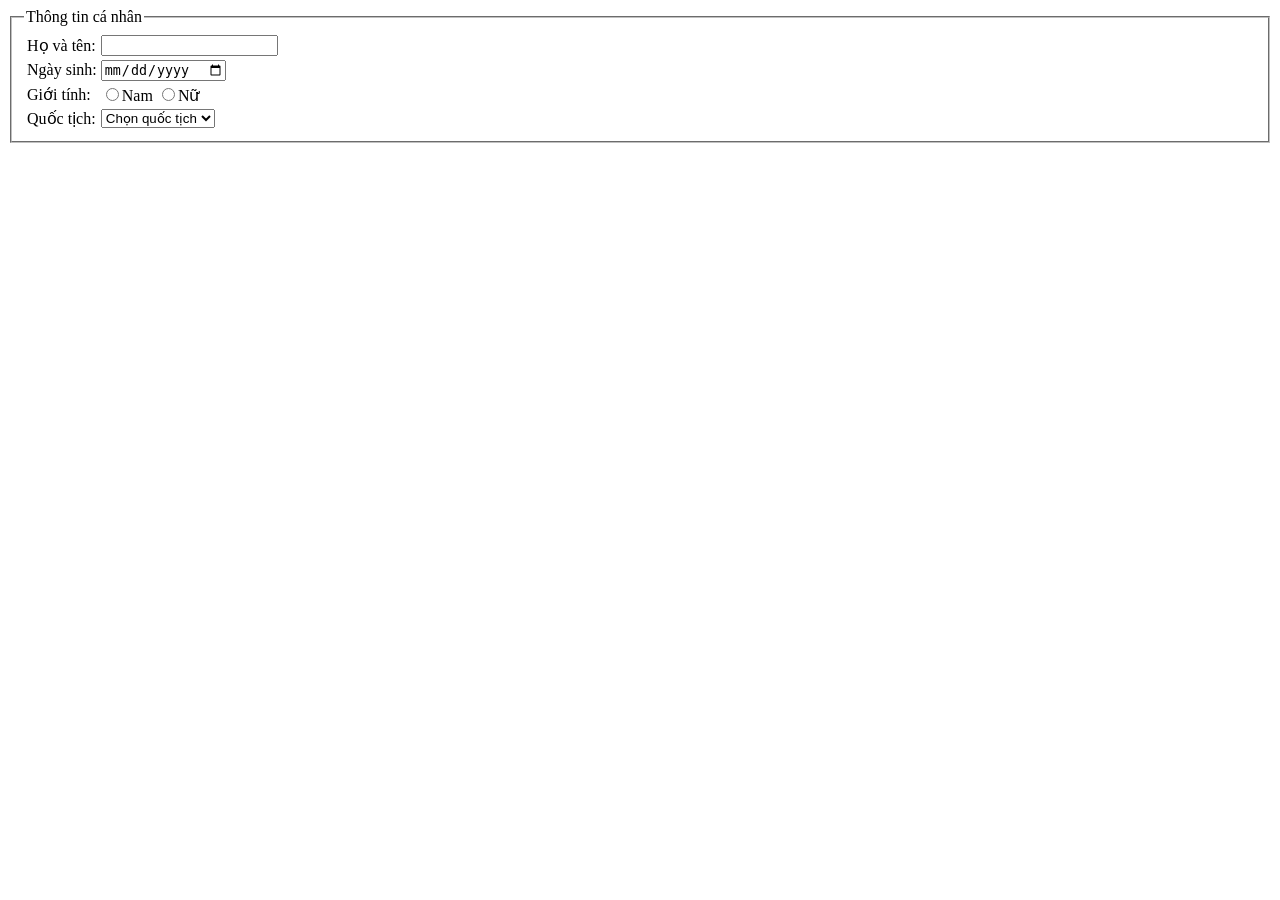
==== contact.html @ 1ed7821b "Add files via upload" ====
<!DOCTYPE html>
<html lang='en'>
<head>
    <meta charset='utf-8'>
    <meta name='viewport' content='width=device-width, initial-scale=1'>
    <title>Page Title</title>
    <link rel='stylesheet' href='main.css'>
</head>
<body>
    <form name="Thong tin ca nhan">
        <fieldset>
            <legend>Thông tin cá nhân</legend>
            <table>
                <tr>
                    <td>Họ và tên:</td>
                    <td><input type="text" name="hoten" id="hoten"></td>
                </tr>
                <tr>
                    <td>Ngày sinh:</td>
                    <td><input type="date" name="ngaysinh" id="ngaysinh"></td>
                </tr>
                <tr>
                    <td>Giới tính:</td>
                    <td><input type="radio" name="gioitinh" value="Nam">Nam
                        <input type="radio" name="gioitinh" value="Nữ">Nữ
                    </td>
                </tr>
                <tr>
                    <td>Quốc tịch:</td>
                    <td><select name="quoctich" id="quoctich">
                        <option value="">Chọn quốc tịch</option>
                        <option value="VN">Việt Nam</option>
                        <option value="US">Mỹ</option>
                        <option value="JP">Nhật Bản</option>
                    </select></td>
                </tr>
            </table>

    </form>
</body>
</html>
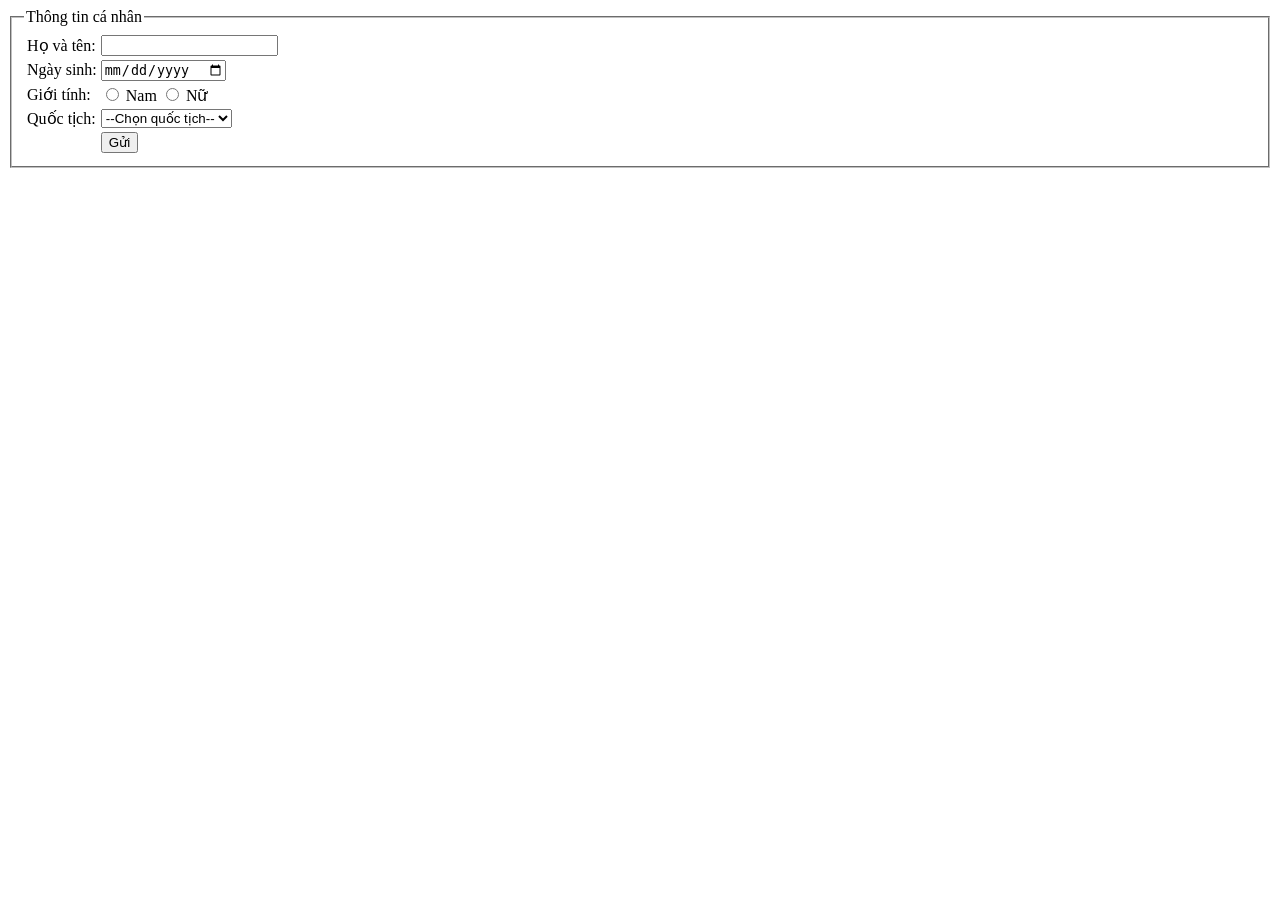
==== commit 059132e9: "Update contact.html" ====
--- a/contact.html
+++ b/contact.html
@@ -1,41 +1,46 @@
-<!DOCTYPE html>
-<html lang='en'>
-<head>
-    <meta charset='utf-8'>
-    <meta name='viewport' content='width=device-width, initial-scale=1'>
-    <title>Page Title</title>
-    <link rel='stylesheet' href='main.css'>
-</head>
-<body>
-    <form name="Thong tin ca nhan">
-        <fieldset>
-            <legend>Thông tin cá nhân</legend>
-            <table>
-                <tr>
-                    <td>Họ và tên:</td>
-                    <td><input type="text" name="hoten" id="hoten"></td>
-                </tr>
-                <tr>
-                    <td>Ngày sinh:</td>
-                    <td><input type="date" name="ngaysinh" id="ngaysinh"></td>
-                </tr>
-                <tr>
-                    <td>Giới tính:</td>
-                    <td><input type="radio" name="gioitinh" value="Nam">Nam
-                        <input type="radio" name="gioitinh" value="Nữ">Nữ
-                    </td>
-                </tr>
-                <tr>
-                    <td>Quốc tịch:</td>
-                    <td><select name="quoctich" id="quoctich">
-                        <option value="">Chọn quốc tịch</option>
-                        <option value="VN">Việt Nam</option>
-                        <option value="US">Mỹ</option>
-                        <option value="JP">Nhật Bản</option>
-                    </select></td>
-                </tr>
-            </table>
-
-    </form>
-</body>
-</html>+<html>
+    <head>
+        <title>Tiêu đề trang</title>
+    </head>
+    <body>
+        <form name="my_form">
+            <fieldset>
+                <legend>Thông tin cá nhân</legend>
+                <table>
+                    <tr>
+                        <td>Họ và tên:</td>
+                        <td><input type="text" name="fullname" id="fullname"></td>
+                    </tr>
+                    <tr>
+                        <td>Ngày sinh:</td>
+                        <td><input type="date" name="dob" id="dob"></td>
+                    </tr>
+                    <tr>
+                        <td>Giới tính:</td>
+                        <td>
+                            <input type="radio" name="gender" value="male" id="male">
+                            <label for="male">Nam</label>
+                            <input type="radio" name="gender" value="female" id="female">
+                            <label for="female">Nữ</label>
+                        </td>
+                    </tr>
+                    <tr>
+                        <td>Quốc tịch:</td>
+                        <td>
+                            <select name="nationality" id="nationality">
+                                <option value="">--Chọn quốc tịch--</option>
+                                <option value="vn">Việt Nam</option>
+                                <option value="us">Mỹ</option>
+                                <option value="jp">Nhật Bản</option>
+                            </select>
+                        </td>
+                    </tr>
+                    <tr>
+                        <td>&nbsp;</td>
+                        <td><input type="submit" value="Gửi"></td>
+                    </tr>
+                </table>
+            </fieldset>
+        </form>
+    </body>
+</html>
